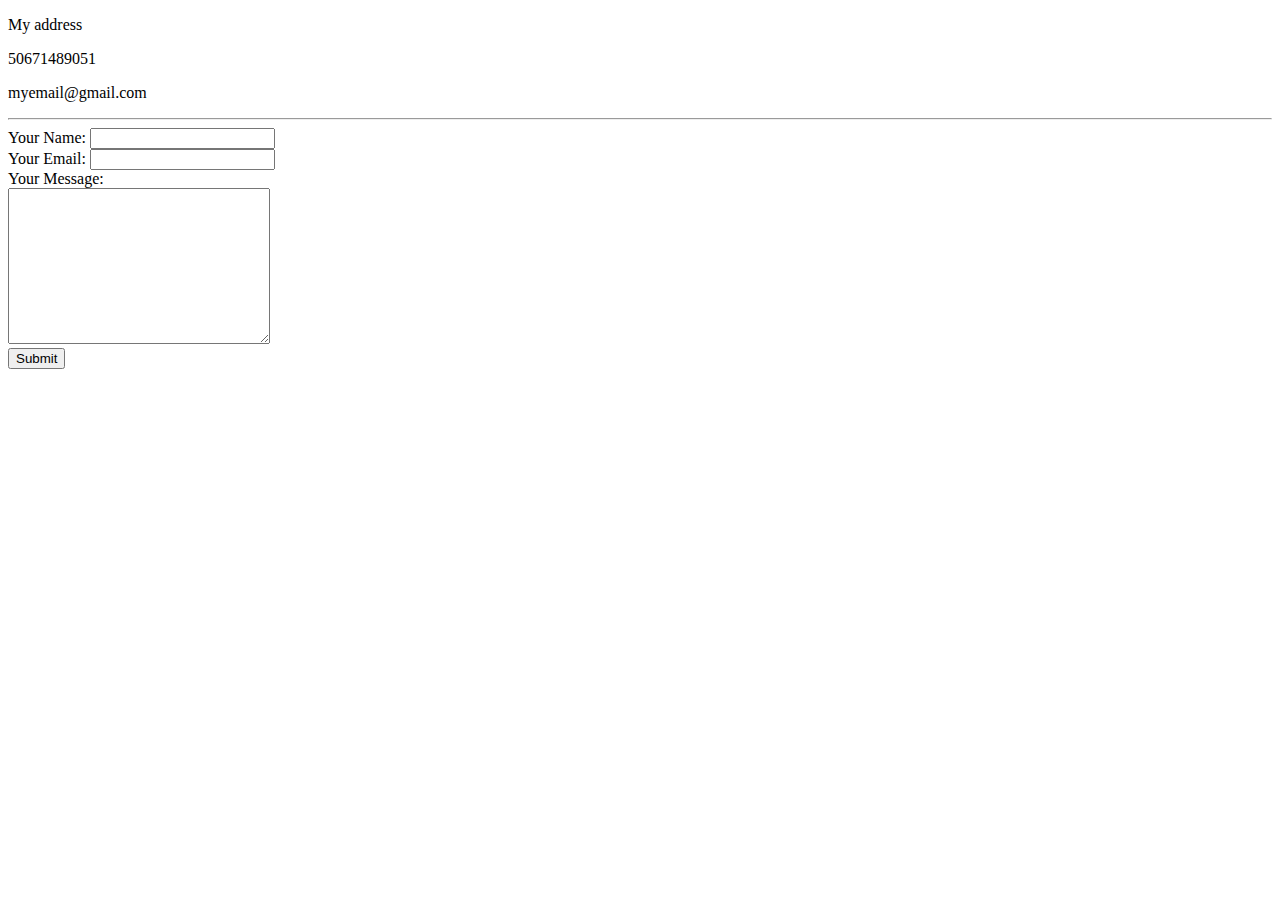
==== contact.html @ 6030a525 "Initial CV website files" ====
<!DOCTYPE html>
<html lang="en" dir="ltr">
  <head>
    <meta charset="utf-8">
    <title>Contact Me</title>
  </head>
  <body>
    <p>My address</p>
    <p>50671489051</p>
    <p>myemail@gmail.com</p>
<hr>
    <form action="mailto:ivon630@msn.com" method="post" enctype="text/plain">
      <label>Your Name:</label>
      <input type="text" name="Your Name" value=""><br>
      <labe>Your Email:</label>
      <input type="email" name="Your Email" value=""><br>
      <label>Your Message:</label><br>
      <textarea name="Your Message" rows="10" cols="30"></textarea><br>
      <input type="submit" name="">
    </form>
  </body>
</html>
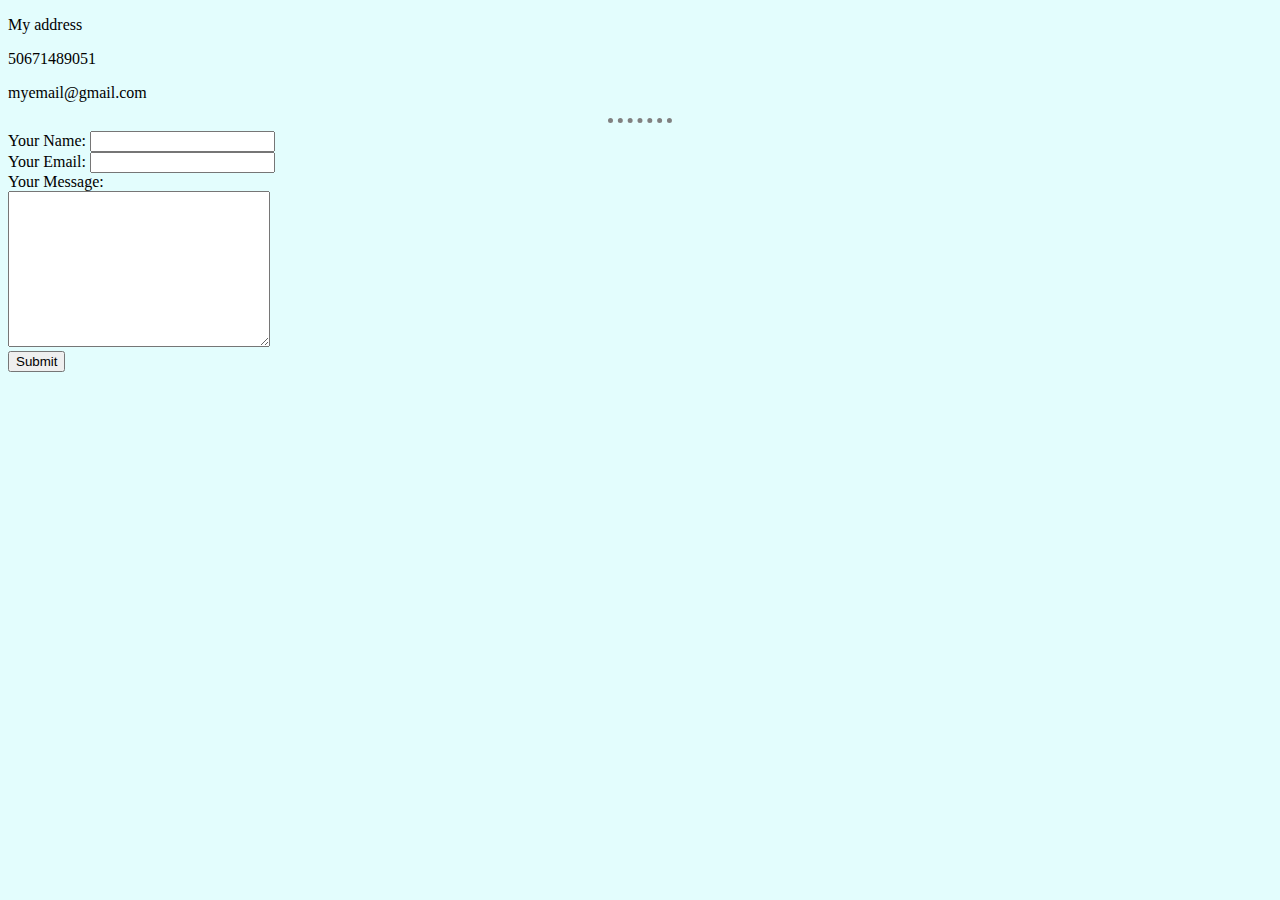
==== commit 2ffdbe39: "new changes" ====
--- a/contact.html
+++ b/contact.html
@@ -3,6 +3,7 @@
   <head>
     <meta charset="utf-8">
     <title>Contact Me</title>
+    <link rel="stylesheet" href="css/styles.css">
   </head>
   <body>
     <p>My address</p>
--- a/css/styles.css
+++ b/css/styles.css
@@ -0,0 +1,16 @@
+body {
+  background-color: #e3fdfd;
+}
+hr{
+  border-style: none;
+  border-top-style: dotted;
+  border-color: grey;
+  border-width: 5px;
+  width: 5%;
+}
+h1 {
+  color: #66BFBF;
+}
+h3 {
+  color: #66BFBF;
+}
